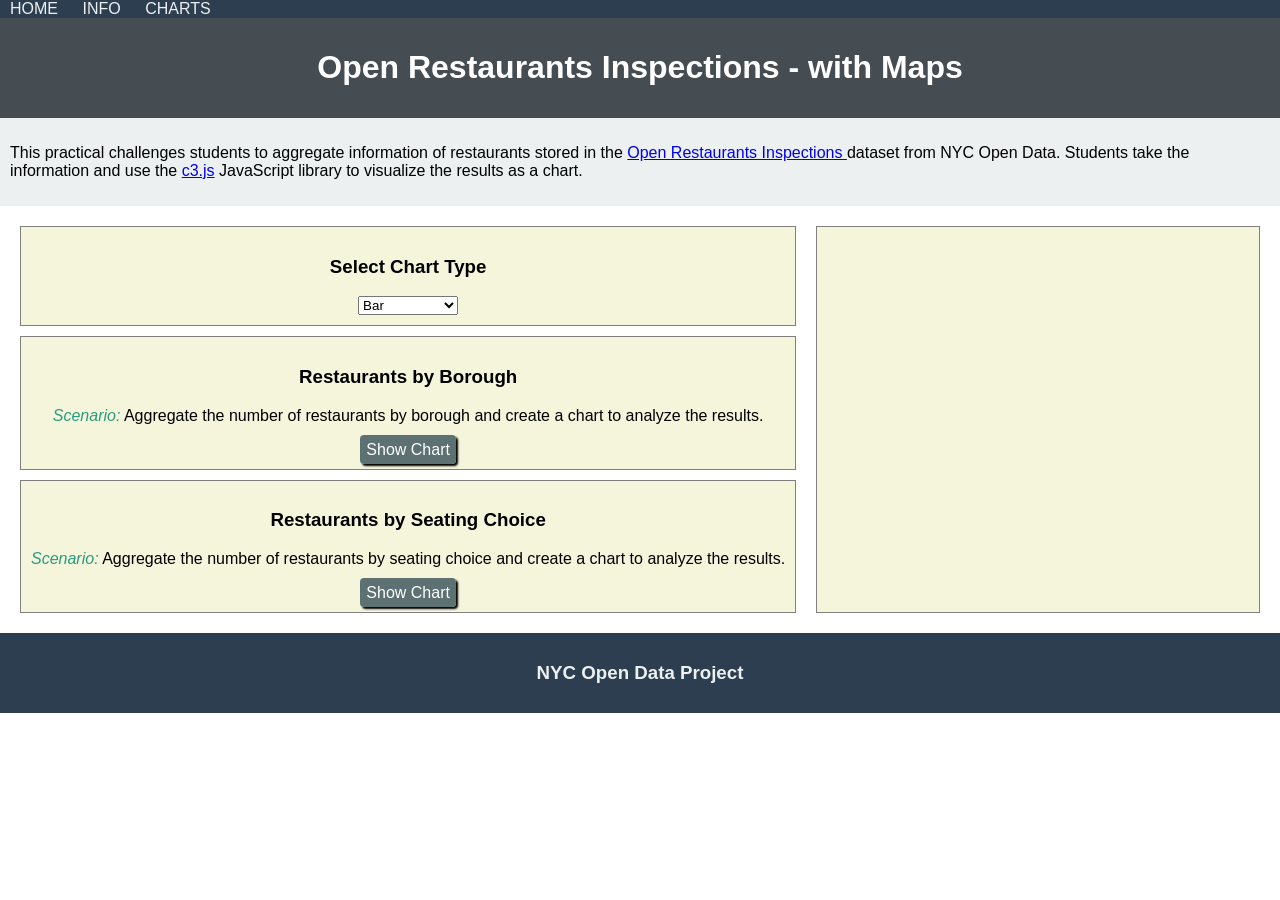
==== analysis.html @ 12c31f8b "wfewf" ====
<!DOCTYPE html>
<html>
  <!-- This program will help you produce CHARTS of different types to represent information from the data available. We will use two JavaScript libraries, D3 and C3.

  D3 is "Data-Driven Documents". It is a JS library for producing dynamic, interactive data visualizations in web browsers using HTML and CSS. 

  C3 is a D3-based reusable library to create charts. D3 helps to display them on a web page. C3 needs D3 in order to work.

  Files needed are c3.css, c3.js and d3.js (compatible versions)
    -->
<nav>
  <a href ="index.html"> HOME </a>
  <a href ="info.html"> INFO </a>
  <a href ="analysis.html"> CHARTS </a>
</nav>

  <head>
    <meta charset="utf-8">
    <meta name="viewport" content="width=device-width">
    <title>Open Restaurants Inspections</title>
    <!-- Import libraries and link files  -->
    <link href="style.css" rel="stylesheet" type="text/css"/>
    <link href="c3.css" rel="stylesheet" type="text/css" />
    <script src="c3.js"></script>
    <script src="d3.js"></script>
    <script src="helper2.js"></script>  
    <script src="script2.js"></script>
   </head>
  
  <body onload="init()">
    <div id="banner" class="container center">
      <h1> Open Restaurants Inspections - with Maps </h1>
    </div>
    <div class="container subbanner">
      <div>
        <p>This practical challenges students to aggregate information of restaurants stored in the <a href="https://data.cityofnewyork.us/Transportation/Open-Restaurants-Inspections/4dx7-axux" target="_blank"> Open Restaurants Inspections </a> dataset from NYC Open Data. Students take the information and use the <a href="https://c3js.org/">c3.js</a> JavaScript library to visualize the results as a chart.</p>
       </div>
    </div>
    <div class="container">
      <div id="panel">
        
        <div class="card">
          <h3>Select Chart Type</h3>
          <select id="chartType" style="width:100px;">
            <option value="bar">Bar</option>
            <option value="pie">Pie</option>
          </select>
        </div>
        
        <div class="card">
          <h3>Restaurants by Borough</h3>
          <p><span class="highlight">Scenario:</span> Aggregate the number of restaurants by borough and create a chart to analyze the results.</p>
          <a class="button" onclick="restaurantsByBorough()"> Show Chart </a>
        </div>
        
        <div class="card">
          <h3>Restaurants by Seating Choice</h3>
          <p><span class="highlight">Scenario:</span> Aggregate the number of restaurants by seating choice and create a chart to analyze the results.</p>
          <a class="button" onclick="restaurantsBySeating()"> Show Chart </a>
        </div>
      </div>
      
      <div class="card">
       <div id="chart"></div> <!-- div for chart -->
      </div>
    </div>

    <div id="footer" class="container center">
      <h3>NYC Open Data Project</h3>
    </div>  
  </body>
</html>
---- style.css ----
html,body{
  margin:0 auto;
  font-family:Arial;
}
input[type=text]{
  width: 300px;
  height:25px;
  text-align:right;
  border: 2px solid purple;
  border-radius: 4px;
}
.container{
  display:flex;
  padding:10px;
  flex-wrap:wrap;
}
.center{
  justify-content:center;
  align-items:center;
}

nav{
  background-color:#2c3e50;
}
nav a{
  color:#ecf0f1;
  padding:10px;
  flex:1;
  text-decoration:none;
  text-align:center;
}
nav a:hover{
  color:#3498db;
}
.subbanner{
  background-color:#ecf0f1;
}
#banner{
  background-color:#464d52;
  color:white;
}
#footer{
  background-color:#2c3e50;
  color:#ecf0f1;
  /*position:fixed;*/
  left: 0;
  right: 0;
  bottom:0px;
}
 #leftPanel{
   flex:1;
   max-height:600px;;
   overflow-y:scroll;
 }
.card{
  flex:1;
  margin:10px;
  padding:10px;
  border:1px solid gray;
  text-align:center;
  background-color: beige;
}
#map{
  flex:1;
  width:90%;
  margin-top:100px;
  height:400px;  /* Required for Leaflet map */  
  border-radius:10px;
  box-shadow:2px 2px 2px black;
  background-color:silver;
}
.highlight{
  font-style:italic;
  color:rgb(43, 155, 127);
}
.heading{
  font-weight:bold;
}
.button{
  text-decoration:none;
  background-color:rgb(93, 112, 114);
  color:white;
  border-radius:4px;
  padding:6px;
  box-shadow:2px 2px 2px black;
  cursor: pointer;
}
.button:hover{
  background-color:rgb(83, 87, 95);
}
.movie h3, .movie p{
  font-size:18pt;
}
.divider{
  clear:both;
}

.left{
  float:left;
  margin:20px;
  box-shadow:2px 2px 2px gray;  
}
.movie h3{
  font-style: italic;
}
#output{
  background-color: rgb(86, 92, 89);
}
.fitted{
  max-width:200px;
  min-width:200px;
  border-radius:5px;  
  box-shadow:2px 2px 2px gray;
}
#results{
  min-width:100%;
  text-align:center;
  font-weight: bold;
  border: solid 2px red;
  background-color:yellow;
  padding: 3px;
  border-radius: 25px;
}
---- c3.css ----
/*-- Chart --*/

.c3 svg {
  font: 10px sans-serif;
  -webkit-tap-highlight-color: rgba(0, 0, 0, 0);
}

.c3 path, .c3 line {
  fill: none;
  stroke: #000;
}

.c3 text {
  -webkit-user-select: none;
  -moz-user-select: none;
  user-select: none;
}

.c3-legend-item-tile,
.c3-xgrid-focus,
.c3-ygrid,
.c3-event-rect,
.c3-bars path {
  shape-rendering: crispEdges;
}

.c3-chart-arc path {
  stroke: #fff;
}

.c3-chart-arc rect {
  stroke: white;
  stroke-width: 1;
}

.c3-chart-arc text {
  fill: #fff;
  font-size: 13px;
}

/*-- Axis --*/
/*-- Grid --*/
.c3-grid line {
  stroke: #aaa;
}

.c3-grid text {
  fill: #aaa;
}

.c3-xgrid, .c3-ygrid {
  stroke-dasharray: 3 3;
}

/*-- Text on Chart --*/
.c3-text.c3-empty {
  fill: #808080;
  font-size: 2em;
}

/*-- Line --*/
.c3-line {
  stroke-width: 1px;
}

/*-- Point --*/
.c3-circle {
  fill: currentColor;
}

.c3-circle._expanded_ {
  stroke-width: 1px;
  stroke: white;
}

.c3-selected-circle {
  fill: white;
  stroke-width: 2px;
}

/*-- Bar --*/
.c3-bar {
  stroke-width: 0;
}

.c3-bar._expanded_ {
  fill-opacity: 1;
  fill-opacity: 0.75;
}

/*-- Focus --*/
.c3-target.c3-focused {
  opacity: 1;
}

.c3-target.c3-focused path.c3-line, .c3-target.c3-focused path.c3-step {
  stroke-width: 2px;
}

.c3-target.c3-defocused {
  opacity: 0.3 !important;
}

/*-- Region --*/
.c3-region {
  fill: steelblue;
  fill-opacity: 0.1;
}
.c3-region text {
  fill-opacity: 1;
}

/*-- Brush --*/
.c3-brush .extent {
  fill-opacity: 0.1;
}

/*-- Select - Drag --*/
/*-- Legend --*/
.c3-legend-item {
  font-size: 12px;
}

.c3-legend-item-hidden {
  opacity: 0.15;
}

.c3-legend-background {
  opacity: 0.75;
  fill: white;
  stroke: lightgray;
  stroke-width: 1;
}

/*-- Title --*/
.c3-title {
  font: 14px sans-serif;
}

/*-- Tooltip --*/
.c3-tooltip-container {
  z-index: 10;
}

.c3-tooltip {
  border-collapse: collapse;
  border-spacing: 0;
  background-color: #fff;
  empty-cells: show;
  -webkit-box-shadow: 7px 7px 12px -9px #777777;
  -moz-box-shadow: 7px 7px 12px -9px #777777;
  box-shadow: 7px 7px 12px -9px #777777;
  opacity: 0.9;
}

.c3-tooltip tr {
  border: 1px solid #CCC;
}

.c3-tooltip th {
  background-color: #aaa;
  font-size: 14px;
  padding: 2px 5px;
  text-align: left;
  color: #FFF;
}

.c3-tooltip td {
  font-size: 13px;
  padding: 3px 6px;
  background-color: #fff;
  border-left: 1px dotted #999;
}

.c3-tooltip td > span {
  display: inline-block;
  width: 10px;
  height: 10px;
  margin-right: 6px;
}

.c3-tooltip .value {
  text-align: right;
}

/*-- Area --*/
.c3-area {
  stroke-width: 0;
  opacity: 0.2;
}

/*-- Arc --*/
.c3-chart-arcs-title {
  dominant-baseline: middle;
  font-size: 1.3em;
}

.c3-chart-arcs .c3-chart-arcs-background {
  fill: #e0e0e0;
  stroke: #FFF;
}

.c3-chart-arcs .c3-chart-arcs-gauge-unit {
  fill: #000;
  font-size: 16px;
}

.c3-chart-arcs .c3-chart-arcs-gauge-max {
  fill: #777;
}

.c3-chart-arcs .c3-chart-arcs-gauge-min {
  fill: #777;
}

.c3-chart-arc .c3-gauge-value {
  fill: #000;
  /*  font-size: 28px !important;*/
}

.c3-chart-arc.c3-target g path {
  opacity: 1;
}

.c3-chart-arc.c3-target.c3-focused g path {
  opacity: 1;
}

/*-- Zoom --*/
.c3-drag-zoom.enabled {
  pointer-events: all !important;
  visibility: visible;
}

.c3-drag-zoom.disabled {
  pointer-events: none !important;
  visibility: hidden;
}

.c3-drag-zoom .extent {
  fill-opacity: 0.1;
}
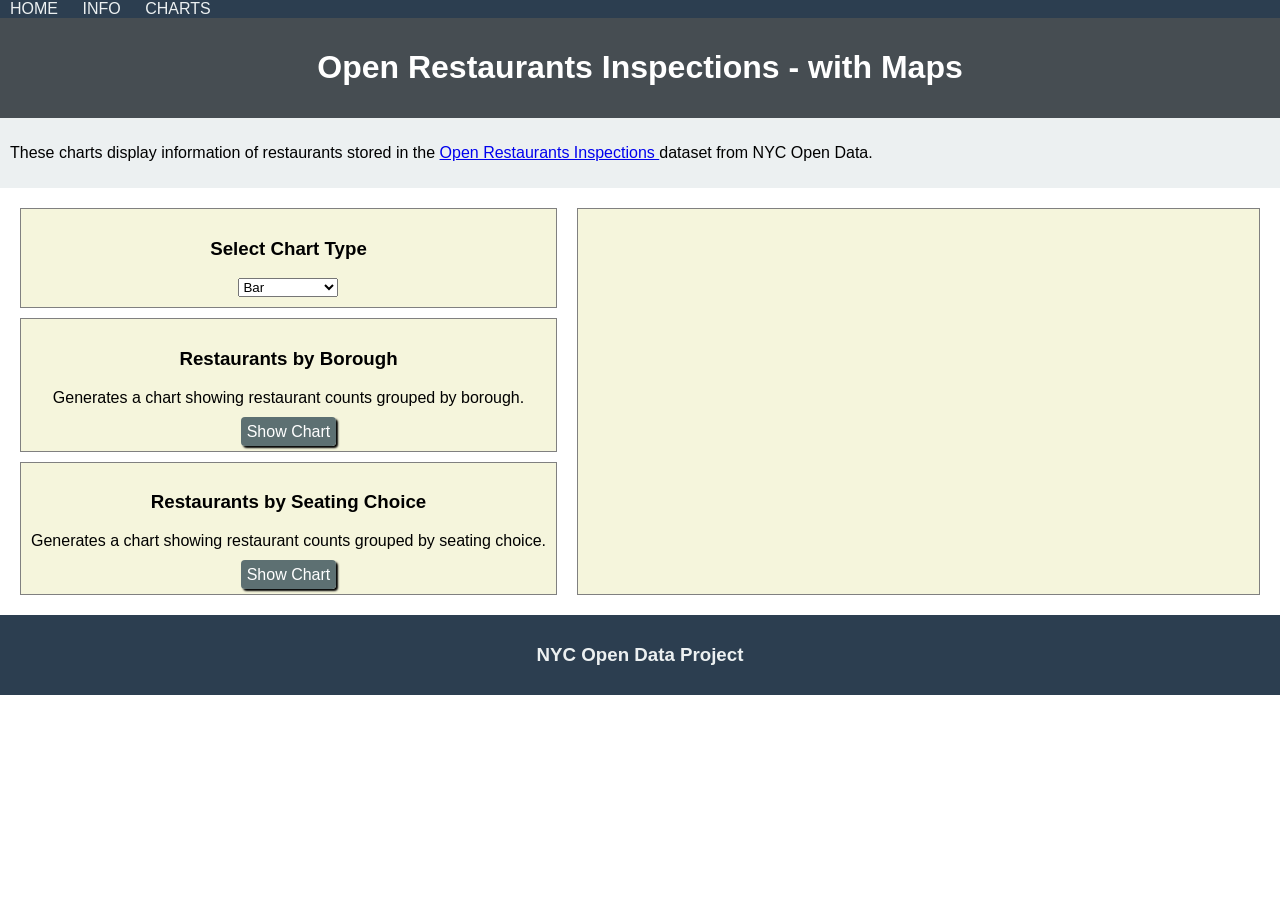
==== commit 1d078f3a: "final" ====
--- a/analysis.html
+++ b/analysis.html
@@ -33,7 +33,7 @@
     </div>
     <div class="container subbanner">
       <div>
-        <p>This practical challenges students to aggregate information of restaurants stored in the <a href="https://data.cityofnewyork.us/Transportation/Open-Restaurants-Inspections/4dx7-axux" target="_blank"> Open Restaurants Inspections </a> dataset from NYC Open Data. Students take the information and use the <a href="https://c3js.org/">c3.js</a> JavaScript library to visualize the results as a chart.</p>
+        <p>These charts display information of restaurants stored in the <a href="https://data.cityofnewyork.us/Transportation/Open-Restaurants-Inspections/4dx7-axux" target="_blank"> Open Restaurants Inspections </a> dataset from NYC Open Data.</p>
        </div>
     </div>
     <div class="container">
@@ -49,13 +49,13 @@
         
         <div class="card">
           <h3>Restaurants by Borough</h3>
-          <p><span class="highlight">Scenario:</span> Aggregate the number of restaurants by borough and create a chart to analyze the results.</p>
+          <p>Generates a chart showing restaurant counts grouped by borough.</p>
           <a class="button" onclick="restaurantsByBorough()"> Show Chart </a>
         </div>
         
         <div class="card">
           <h3>Restaurants by Seating Choice</h3>
-          <p><span class="highlight">Scenario:</span> Aggregate the number of restaurants by seating choice and create a chart to analyze the results.</p>
+          <p>Generates a chart showing restaurant counts grouped by seating choice.</p>
           <a class="button" onclick="restaurantsBySeating()"> Show Chart </a>
         </div>
       </div>
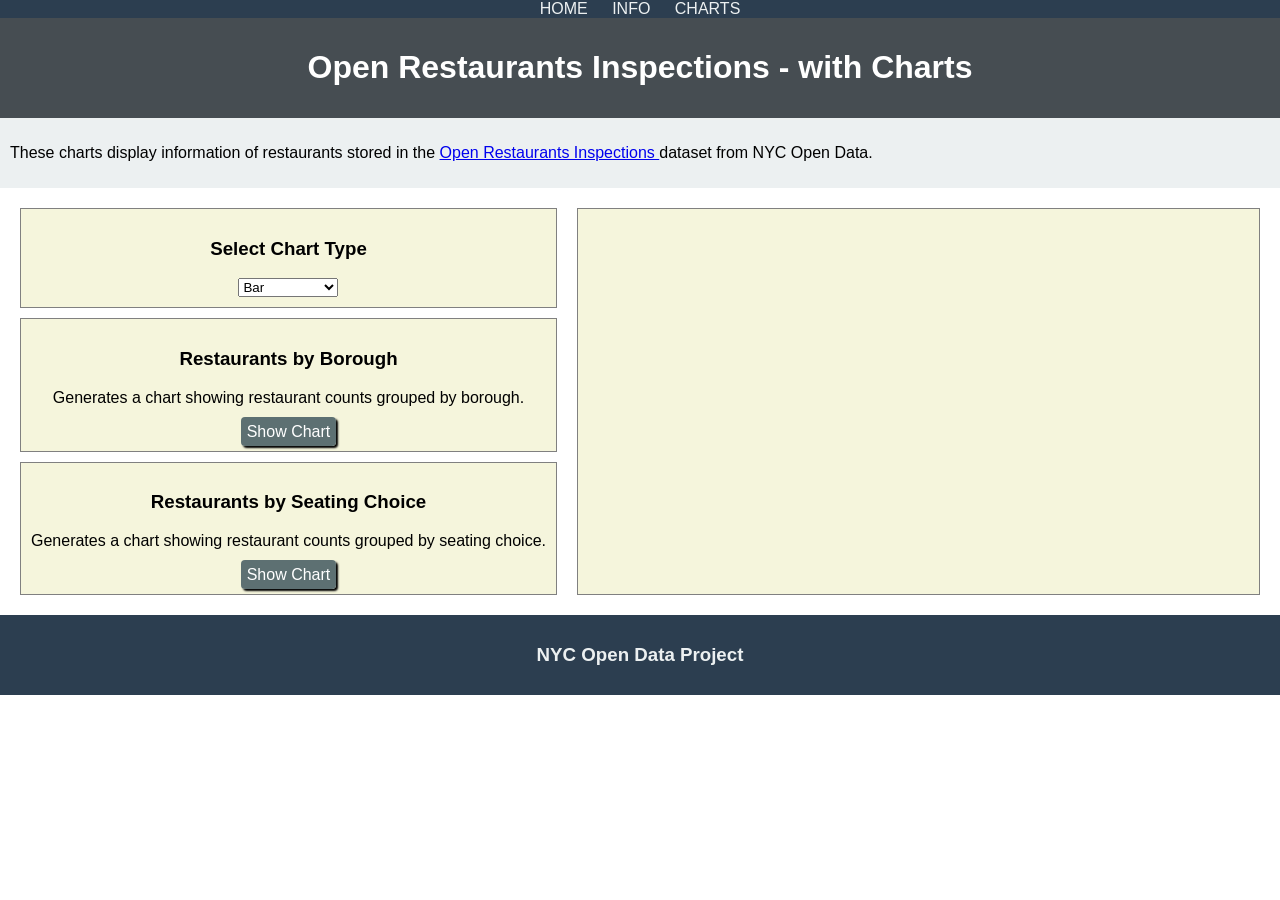
==== commit 81f91f4b: "tujt" ====
--- a/analysis.html
+++ b/analysis.html
@@ -8,9 +8,9 @@
 
   Files needed are c3.css, c3.js and d3.js (compatible versions)
     -->
-<nav>
+<nav style="text-align:center;">  
   <a href ="index.html"> HOME </a>
-  <a href ="info.html"> INFO </a>
+  <a href ="info.html"> INFO </a>   
   <a href ="analysis.html"> CHARTS </a>
 </nav>
 
@@ -29,7 +29,7 @@
   
   <body onload="init()">
     <div id="banner" class="container center">
-      <h1> Open Restaurants Inspections - with Maps </h1>
+      <h1> Open Restaurants Inspections - with Charts </h1>
     </div>
     <div class="container subbanner">
       <div>
